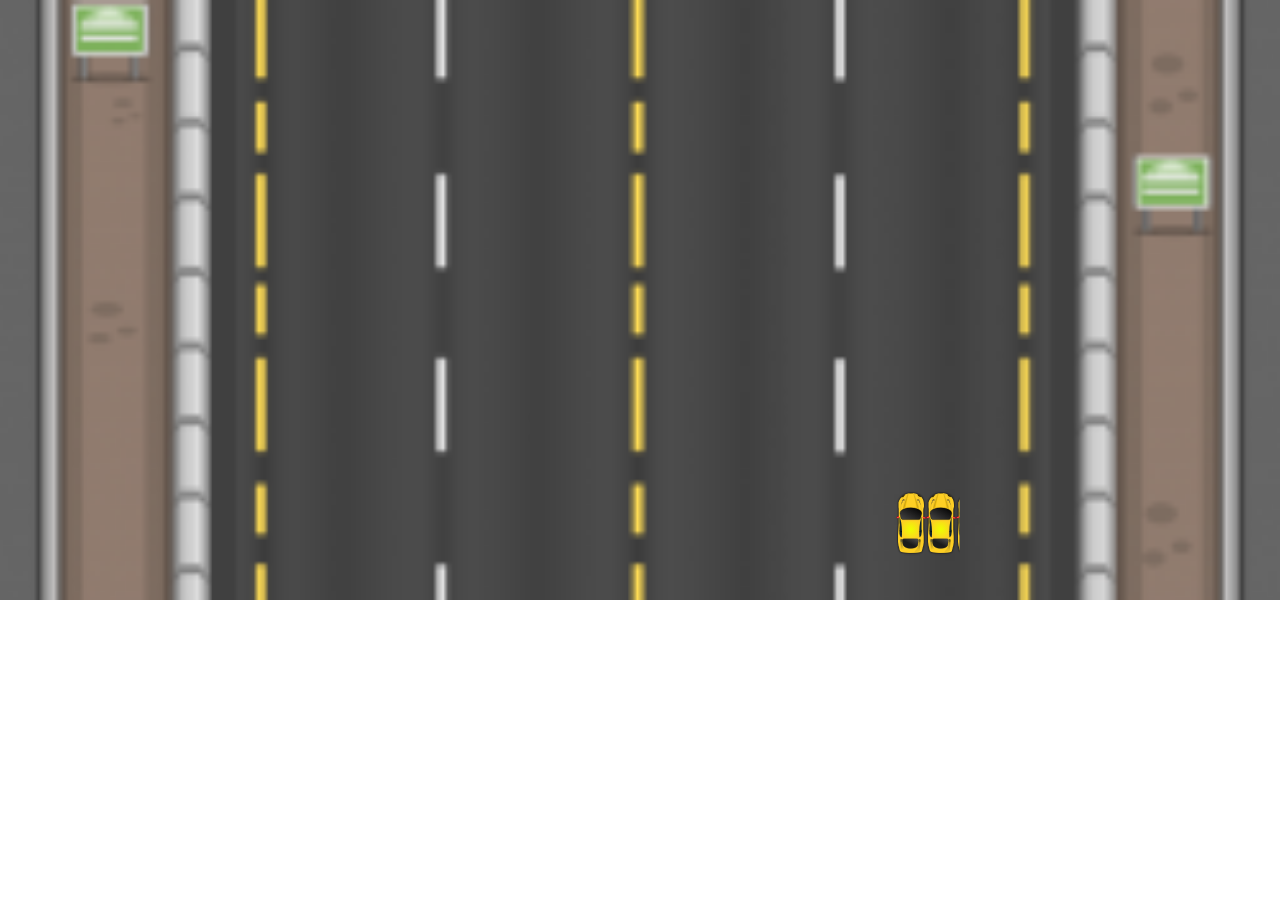
==== index.html @ 2555b2d1 "first commit" ====
<!DOCTYPE html>
<html lang="en">
<head>
    <meta charset="UTF-8">
    <meta http-equiv="X-UA-Compatible" content="IE=edge">
    <meta name="viewport" content="width=device-width, initial-scale=1.0">
    <title>Car Crash Game</title>

    <link rel="stylesheet" href="./main.css">
</head>
<body>
    <div id="board"> </div>
    <script src="./main.js"></script>
    
</body>
</html>
---- main.css ----
body{
padding: 0;
margin: 0;
}

#board{
    background-image: url(./images/background-1_0.png);
    background-size: cover;
    height: 600px;
    position: relative;
    
}

#player{
    background-image: url(./images/player.svg);
    transform: rotate(-90deg);
    position: absolute;
    
    
    
}

.obstacle{
    background-image: url(./images/police.png);
    transform: rotate(-90deg);
    position: absolute;
   }

   .bonus{
    background-image: url(./images/gasoline.svg);
    position: absolute;
   }
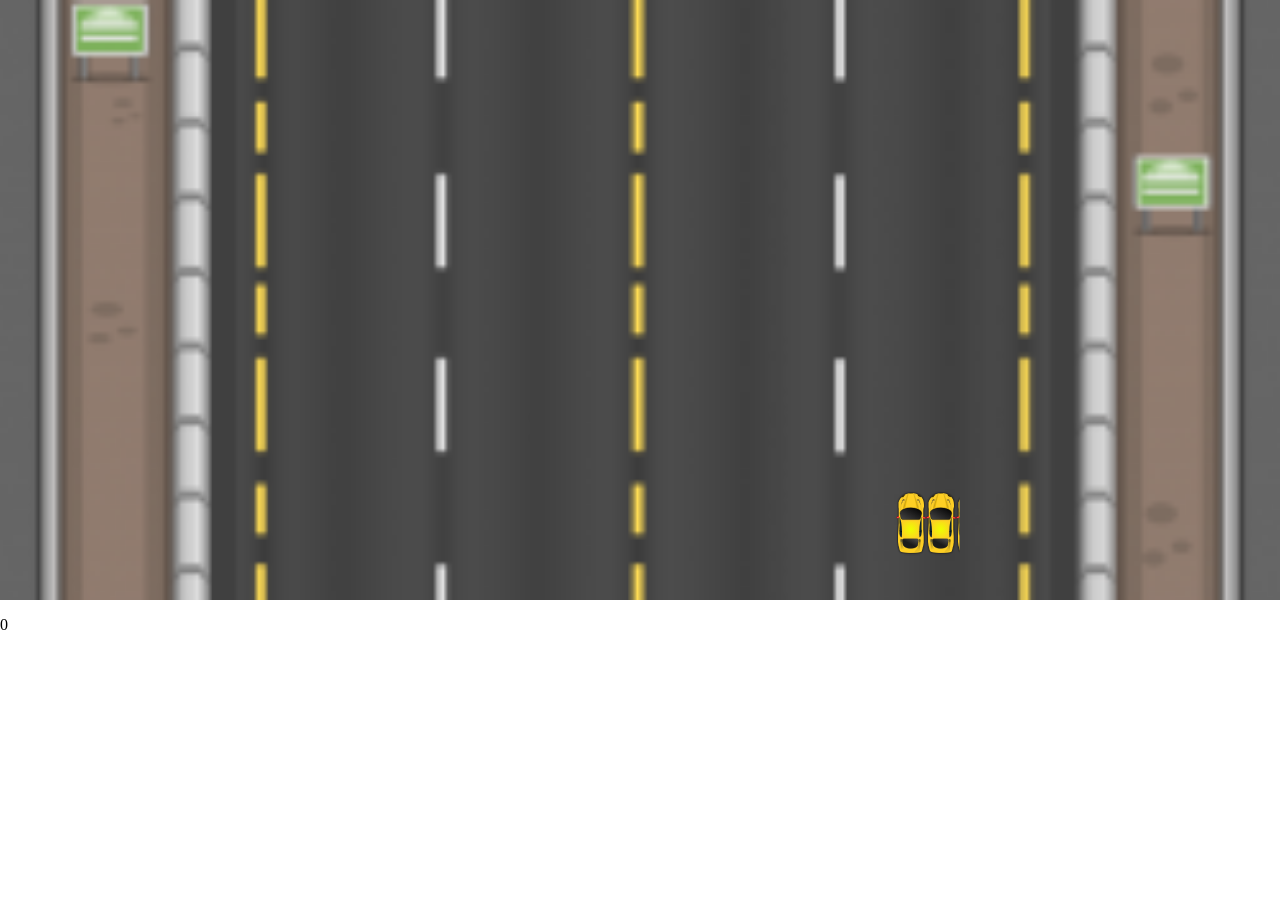
==== commit 12c273b6: "added: obs/bonus dissapearing" ====
--- a/index.html
+++ b/index.html
@@ -10,6 +10,7 @@
 </head>
 <body>
     <div id="board"> </div>
+    <p> 0 </p>
     <script src="./main.js"></script>
     
 </body>
--- a/main.css
+++ b/main.css
@@ -1,32 +1,29 @@
-body{
-padding: 0;
-margin: 0;
+body {
+  padding: 0;
+  margin: 0;
 }
 
-#board{
-    background-image: url(./images/background-1_0.png);
-    background-size: cover;
-    height: 600px;
-    position: relative;
-    
+#board {
+  background-image: url(./images/background-1_0.png);
+  background-size: cover;
+  height: 600px;
+  position: relative;
 }
-
-#player{
-    background-image: url(./images/player.svg);
-    transform: rotate(-90deg);
-    position: absolute;
-    
-    
-    
+#player {
+  background-image: url(./images/player.svg);
+  transform: rotate(-90deg);
+  position: absolute;
 }
-
-.obstacle{
-    background-image: url(./images/police.png);
-    transform: rotate(-90deg);
-    position: absolute;
-   }
-
-   .bonus{
-    background-image: url(./images/gasoline.svg);
-    position: absolute;
-   }+.score{
+  background-color: white;
+  position: absolute;
+  }
+.obstacle {
+  background-image: url(./images/police.png);
+  transform: rotate(-90deg);
+  position: absolute;
+}
+.bonus {
+  background-image: url(./images/gasoline.svg);
+  position: absolute;
+}
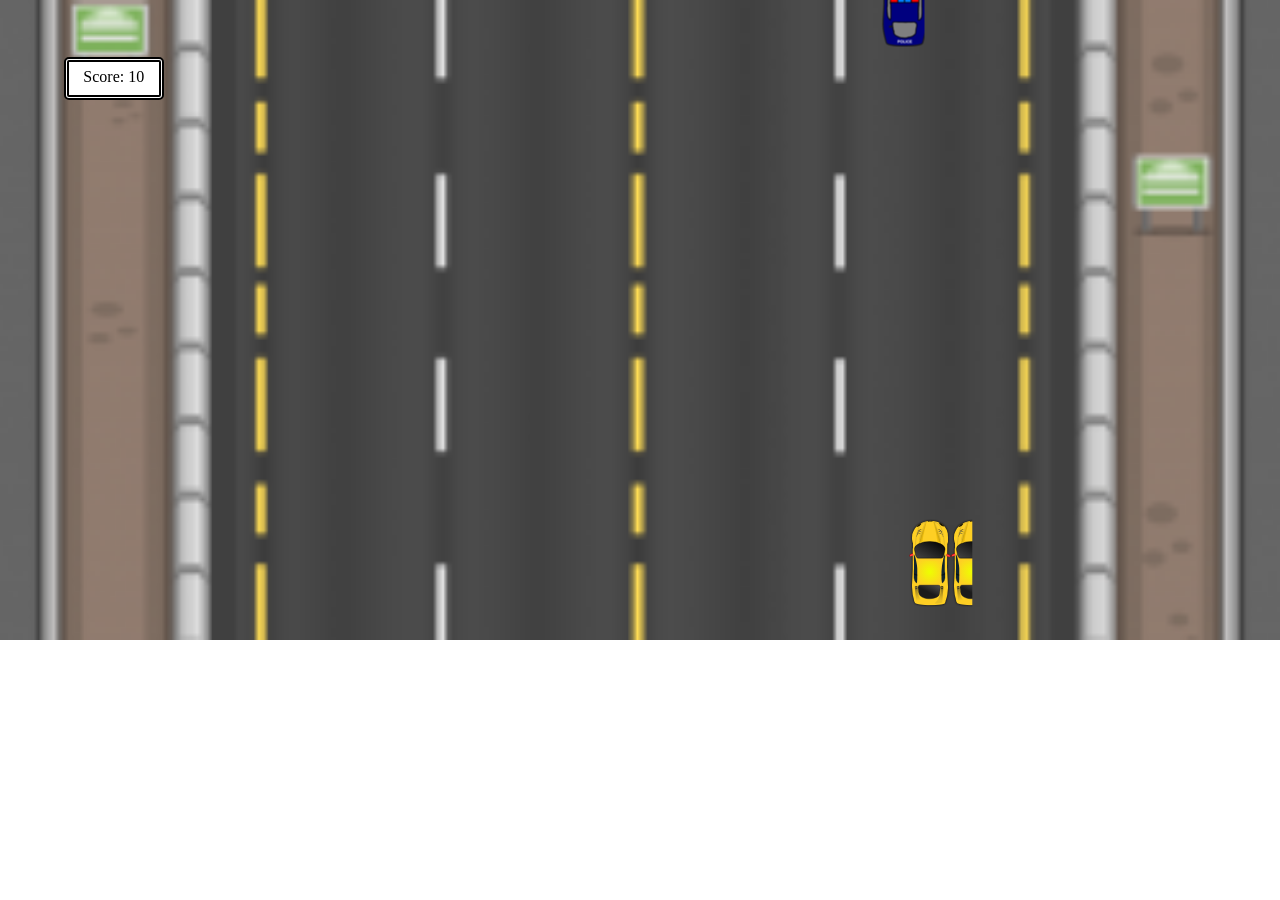
==== commit 183b65f0: "score updated" ====
--- a/index.html
+++ b/index.html
@@ -9,9 +9,10 @@
     <link rel="stylesheet" href="./main.css">
 </head>
 <body>
-    <div id="board"> </div>
-    <p> 0 </p>
-    <script src="./main.js"></script>
+    <div id="board">
+        <div class="score"> </div>
+        <div class="bg"></div> </div> </div>
+      <script src="./main.js"></script>
     
 </body>
 </html>
--- a/main.css
+++ b/main.css
@@ -4,26 +4,70 @@
 }
 
 #board {
-  background-image: url(./images/background-1_0.png);
-  background-size: cover;
-  height: 600px;
+  height: 40rem;
   position: relative;
+
 }
+
 #player {
   background-image: url(./images/player.svg);
   transform: rotate(-90deg);
   position: absolute;
 }
-.score{
+
+.score {
+  position: absolute;
   background-color: white;
-  position: absolute;
-  }
+  border-radius: 5px;
+  border-color: black;
+  border-style: double;
+  border-width: thick;
+  text-align: center;
+  padding-top: 6px;
+  width: 10px;
+  height: 10px;
+}
+
+
 .obstacle {
   background-image: url(./images/police.png);
   transform: rotate(-90deg);
   position: absolute;
 }
+
 .bonus {
   background-image: url(./images/gasoline.svg);
   position: absolute;
 }
+
+.bg {
+  position: absolute;
+  width: 100%;
+  height: 100%;
+  overflow: hidden;
+}
+
+.bg:before,
+.bg:after {
+  content: "";
+  position: absolute;
+  width: 100%;
+  height: 100%;
+  background-image: url(./images/background-1_0.png);
+  background-size: 100%;
+  animation: move 2s infinite linear;
+}
+
+.bg:before {
+  bottom: 100%;
+}
+
+@keyframes move {
+  from {
+    transform: translateY(0%);
+  }
+
+  to {
+    transform: translateY(100%);
+  }
+}
